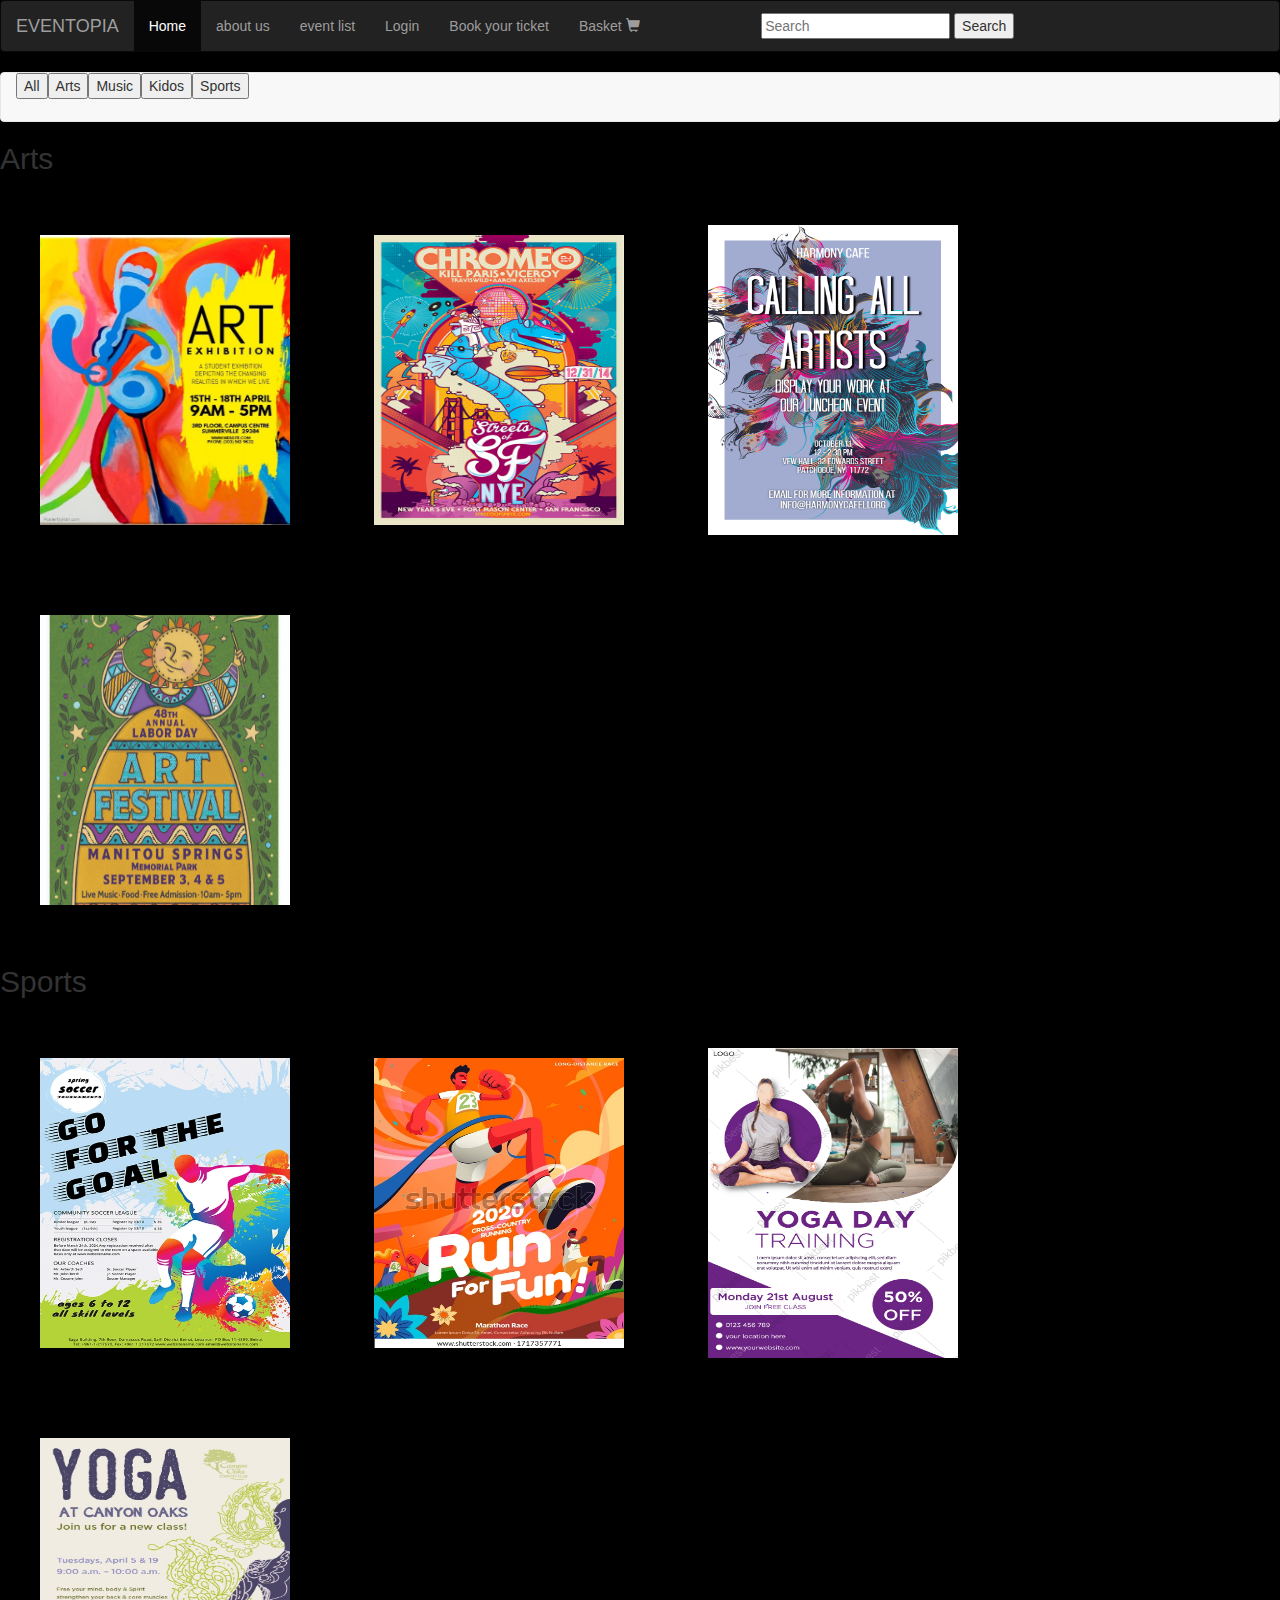
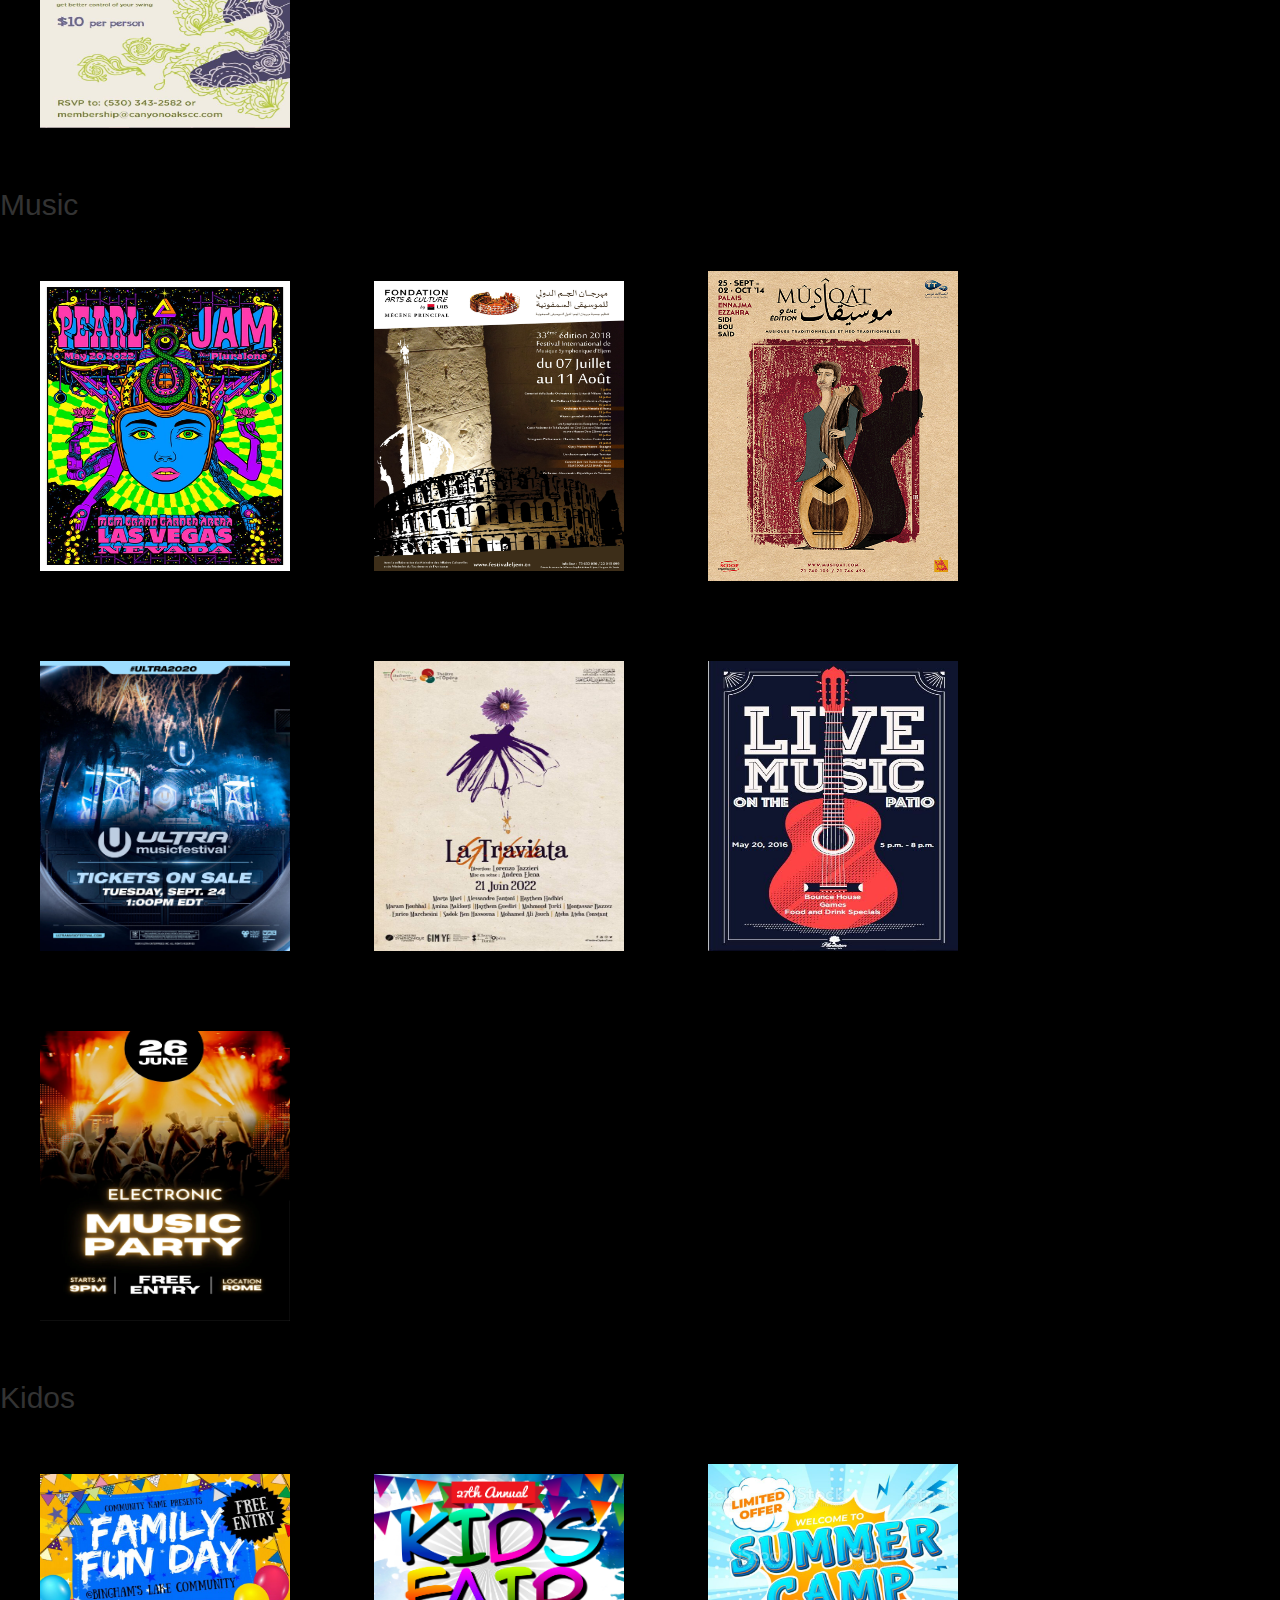
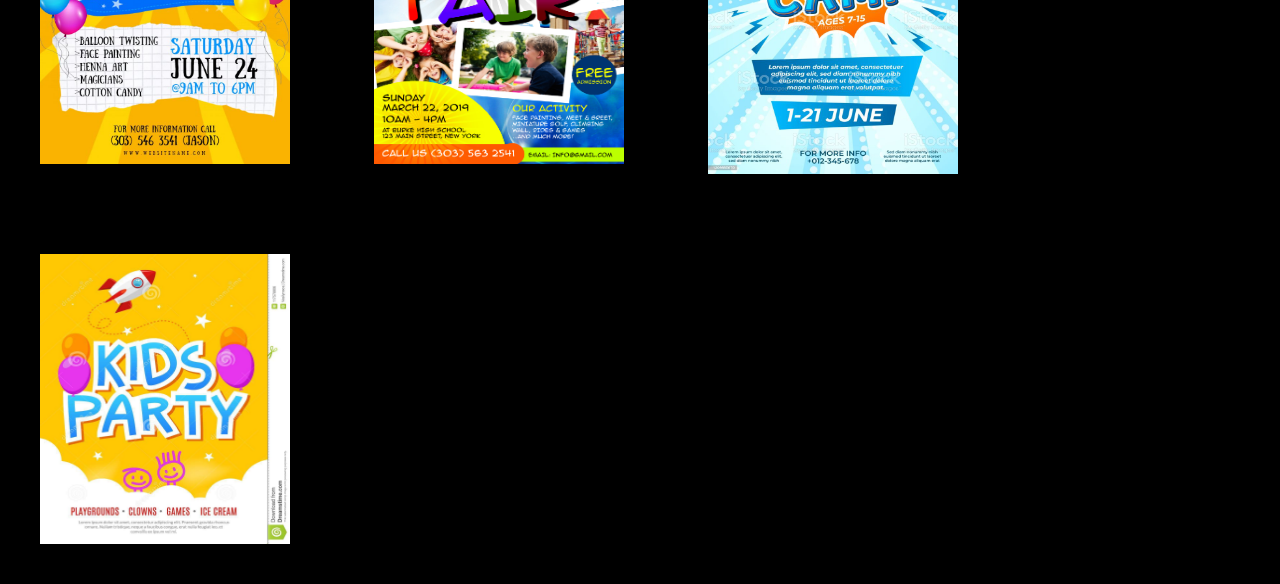
==== eventlist.html @ 47503dda "ya aaarbi" ====
<!DOCTYPE html>
<html lang="en">
<head>
    <meta charset="UTF-8">
    <meta http-equiv="X-UA-Compatible" content="IE=edge">
    <meta name="viewport" content="width=device-width, initial-scale=1.0">
    <link rel="stylesheet" href="style.css">
    <link rel="stylesheet" href="https://maxcdn.bootstrapcdn.com/bootstrap/3.4.1/css/bootstrap.min.css">
  <script src="https://ajax.googleapis.com/ajax/libs/jquery/3.6.3/jquery.min.js"></script>
  <script src="https://maxcdn.bootstrapcdn.com/bootstrap/3.4.1/js/bootstrap.min.js"></script>
  <script src="sweetalert2.all.min.js"></script>
  <link rel="stylesheet" href="style.css">
    <title>Document</title>
</head>
<body style="background-color: black;" >
    <nav class="navbar navbar-inverse">
        <div class="container-fluid">
          <div class="navbar-header">
            <a class="navbar-brand">EVENTOPIA</a>
          </div>
          <ul class="nav navbar-nav">
            <li class="active"><a href="#">Home</a></li>
            <li><a href="#">about us </a></li>
            <li><a href="eventlist.html">event list</a></li>
            <li id="login"><a href="login.html">Login</a></li>
            <li id="book"><a href="login.html">Book your ticket</a></li>
            <li id="basket"><a href="#">Basket <span class="glyphicon glyphicon-shopping-cart"></span></a></li>
          </ul>
          <form class="form">
            <div id="search" >
              <input type="text" class="input" placeholder="Search" name="search">
            <button type="submit" class="button">Search</button>
            </div>
          </form>
        </div>
      </nav>
      <nav class="navbar navbar-default">
        <div class="container-fluid">
          <ul class="nav navbar-nav">
            <li><button class="filter-btn" data-filter="all">All</button></li>
            <li><button id="art" data-filter="arts">Arts</button></li>
            <li><button class="filter-btn" data-filter="music">Music</button></li>
            <li><button class="filter-btn" data-filter="kidos">Kidos</button></li>
            <li><button class="filter-btn" data-filter="sports">Sports</button></li>
          </ul>
        </div>
      </nav>
    <div>
      <div class="arts">
        <h2>Arts</h2>
        <img class="img" src="./assets/art1.jpg">
          <time datetime="2022"></time>
            <img class="img" src="./assets/art2.jpg">
              <time datetime="2022"></time>
              <img class="img" id="long" src="./assets/art3.jpg">
            <time datetime="2022"></time>
            <img class="img" src="./assets/art4.jpg">
            <time datetime="2022"></time>
          </div>
          <div class="sport">
            <h2>Sports</h2>
            <img class="img" src="./assets/sport1.jpg">
              <time datetime="2022"></time>
                <img class="img" src="./assets/sport2.jpg">
                  <time datetime="2022"></time>
                  <img class="img" id="long" src="./assets/sport3.jpg">
                <time datetime="2022"></time>
                <img class="img" src="./assets/sport4.jpg">
                <time datetime="2022"></time>
              </div>
              <div class="music">
                <h2>Music</h2>
                <img class="img" src="./assets/music1.jpg">
                  <time datetime="2022"></time>
                    <img class="img" src="./assets/music2.jpg">
                      <time datetime="2022"></time>
                      <img class="img" id="long" src="./assets/music3.jpg">
                    <time datetime="2022"></time>
                    <img class="img" src="./assets/music4.jpg">
                    <time datetime="2022"></time>
                    <img class="img" src="./assets/music5.jpg">
                    <time datetime="2022"></time>
                    <img class="img" src="./assets/music6.jpg">
                    <time datetime="2022"></time>
                    <img class="img" src="./assets/music7.jpg">
                    <time datetime="2022"></time>
                  </div>
                  <div class="kidos">
                    <h2>Kidos</h2>
                    <img class="img" src="./assets/kidos1.jpg" >
                      <time datetime="2022"></time>
                        <img class="img" src="./assets/kidos2.jpg">
                          <time datetime="2022"></time>
                          <img class="img" id="long" src="./assets/kidos3jpg.jpg">
                        <time datetime="2022"></time>
                        <img class="img" src="./assets/kidos5.jpg">
                        <time datetime="2022"></time>
                </div>
            



        
        </div>
       


<script src="script.js"></script>
</body>
</html>
---- style.css ----
#search {
    text-align: right;
    padding-top: 1%;
    padding-right: 20%;
}

.img{
    width: 250px;
    height: 290px;
    margin: 40px;
}
      
 #long{
    height: 310px;
 } 
 #basket {
  
 }
---- style.css ----
#search {
    text-align: right;
    padding-top: 1%;
    padding-right: 20%;
}

.img{
    width: 250px;
    height: 290px;
    margin: 40px;
}
      
 #long{
    height: 310px;
 } 
 #basket {
  
 }
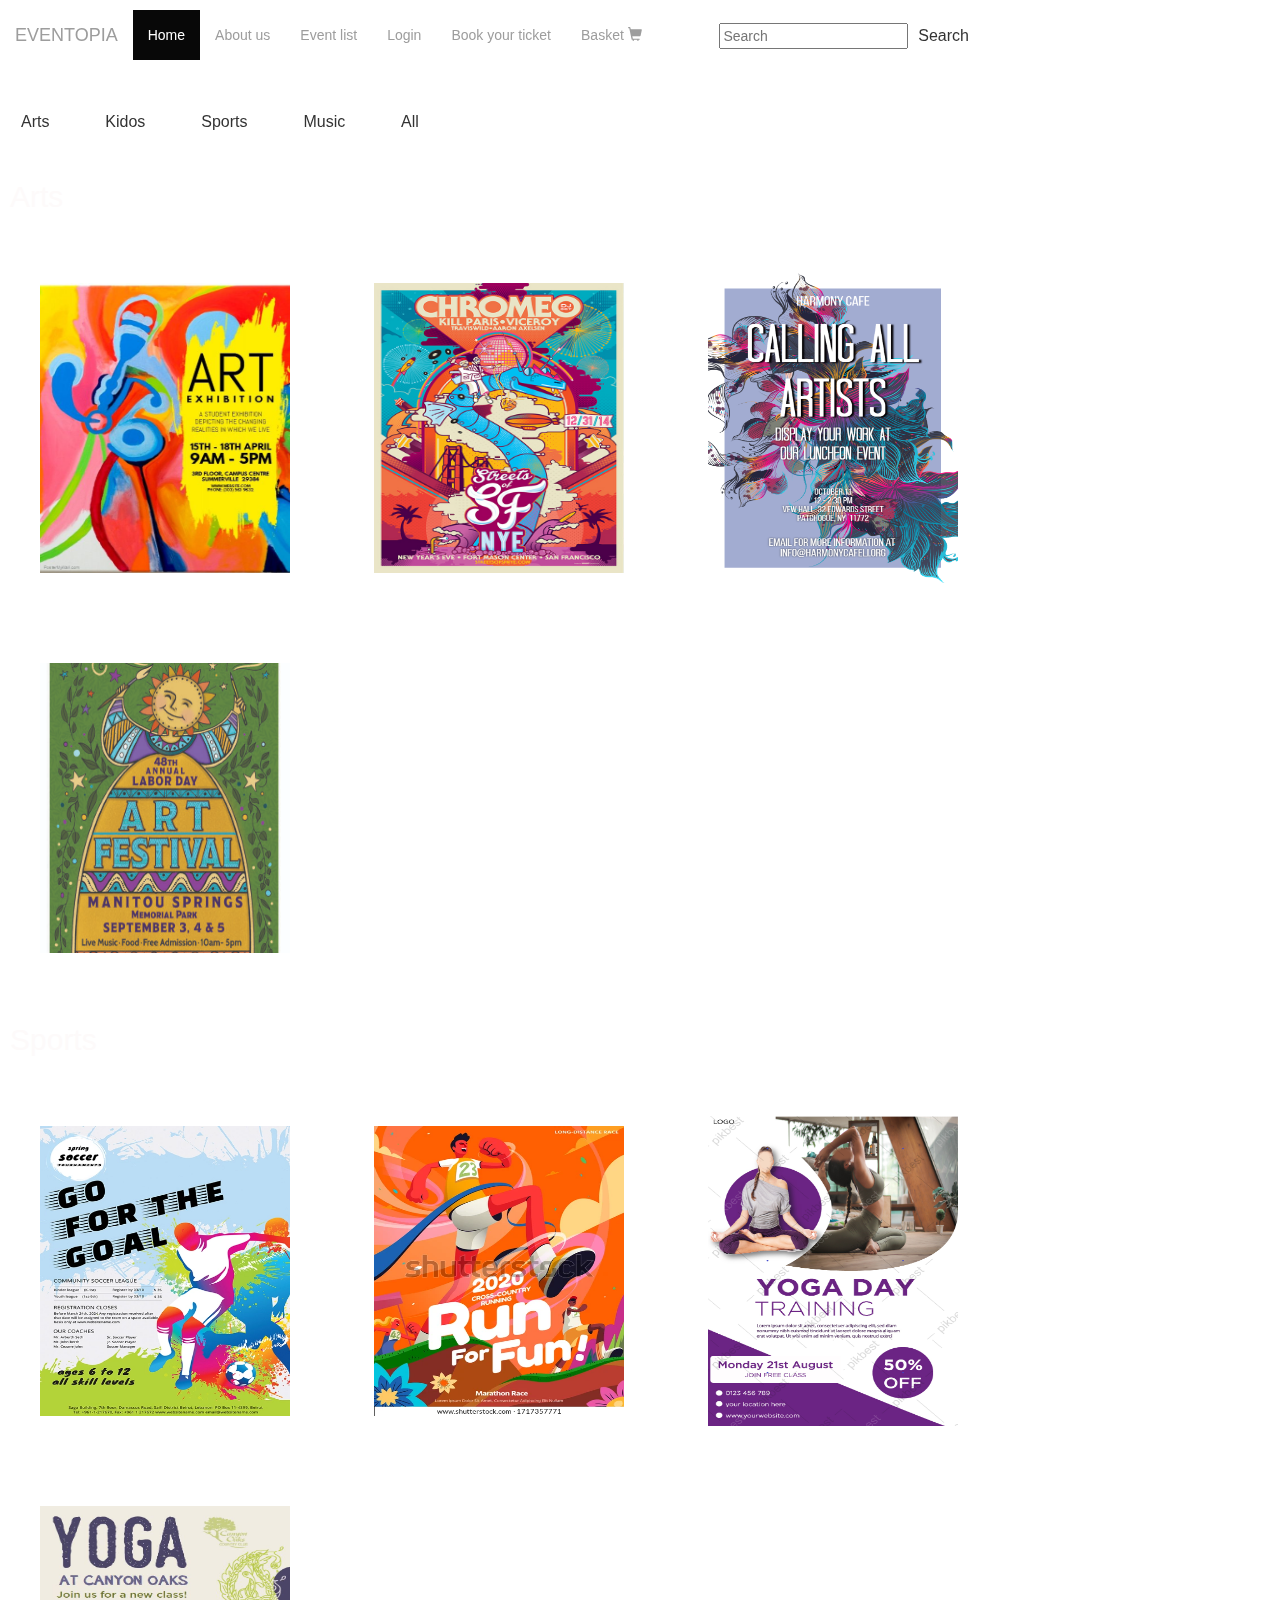
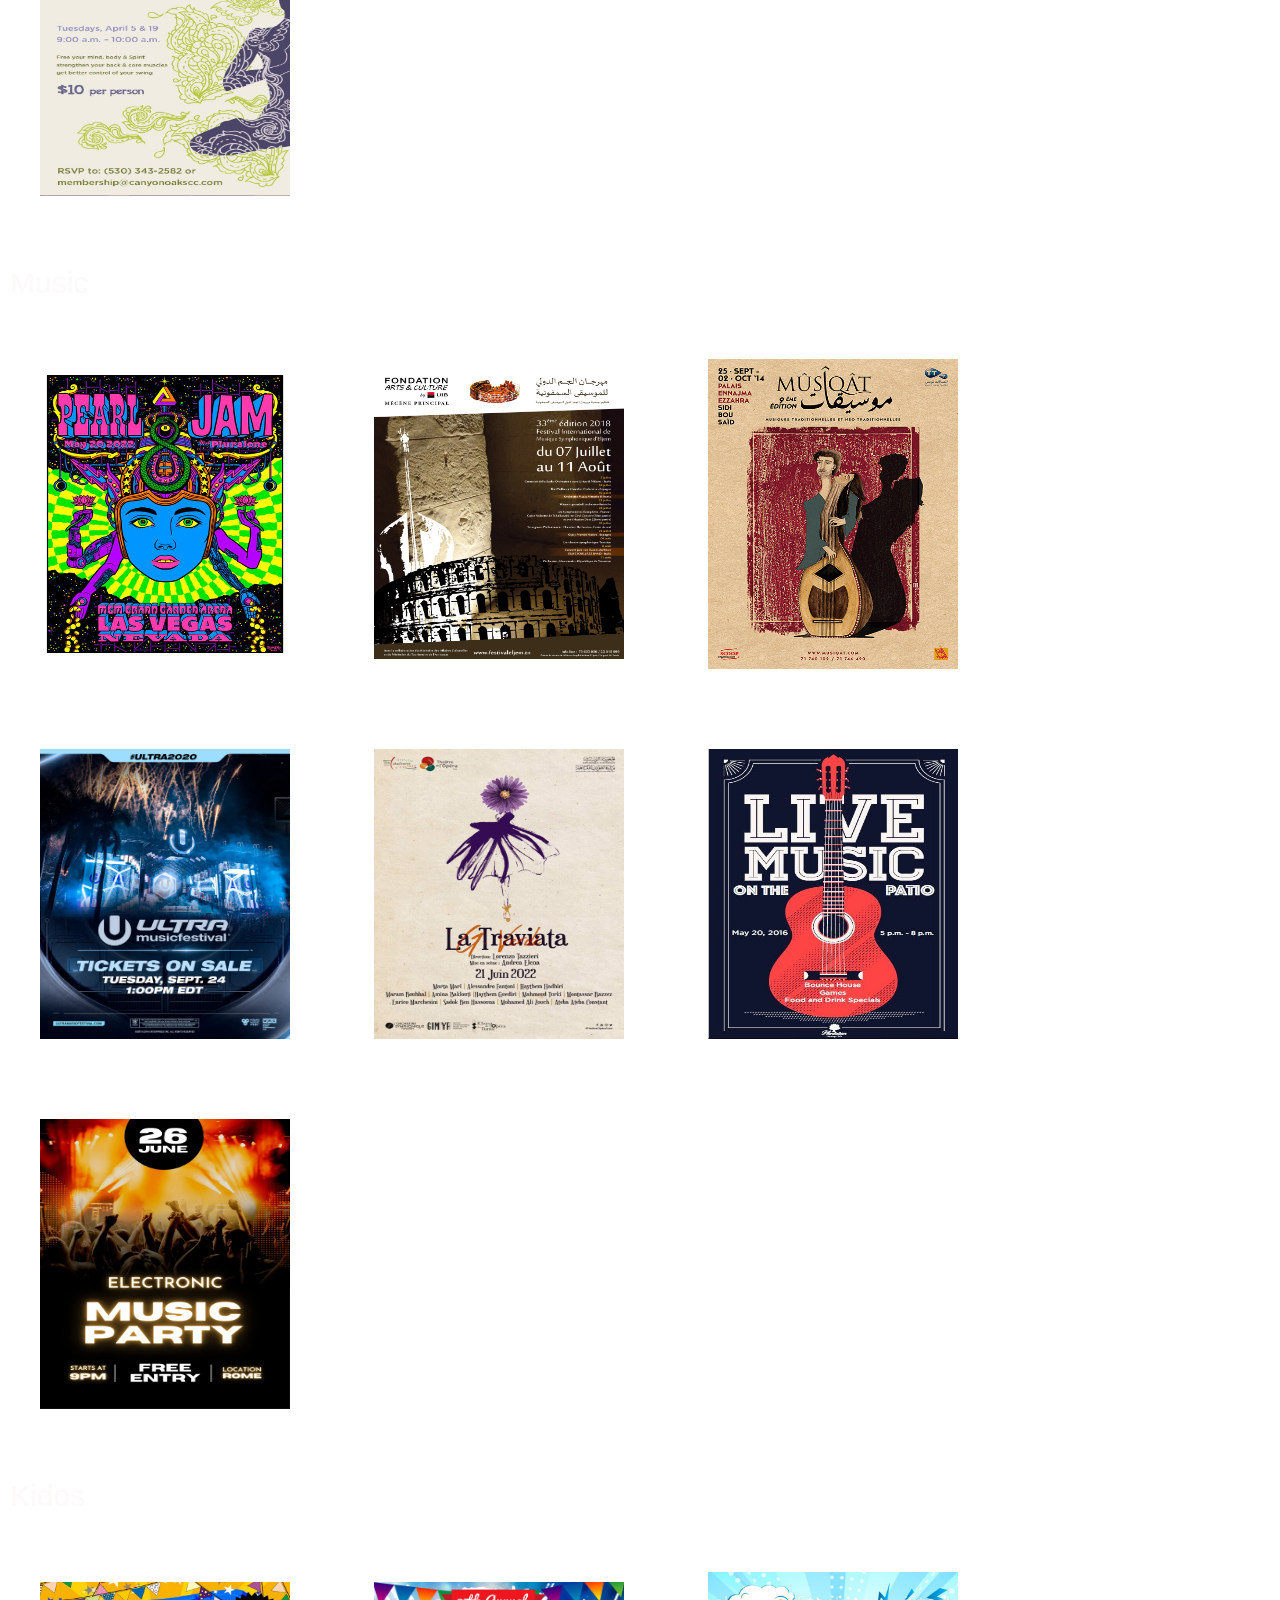
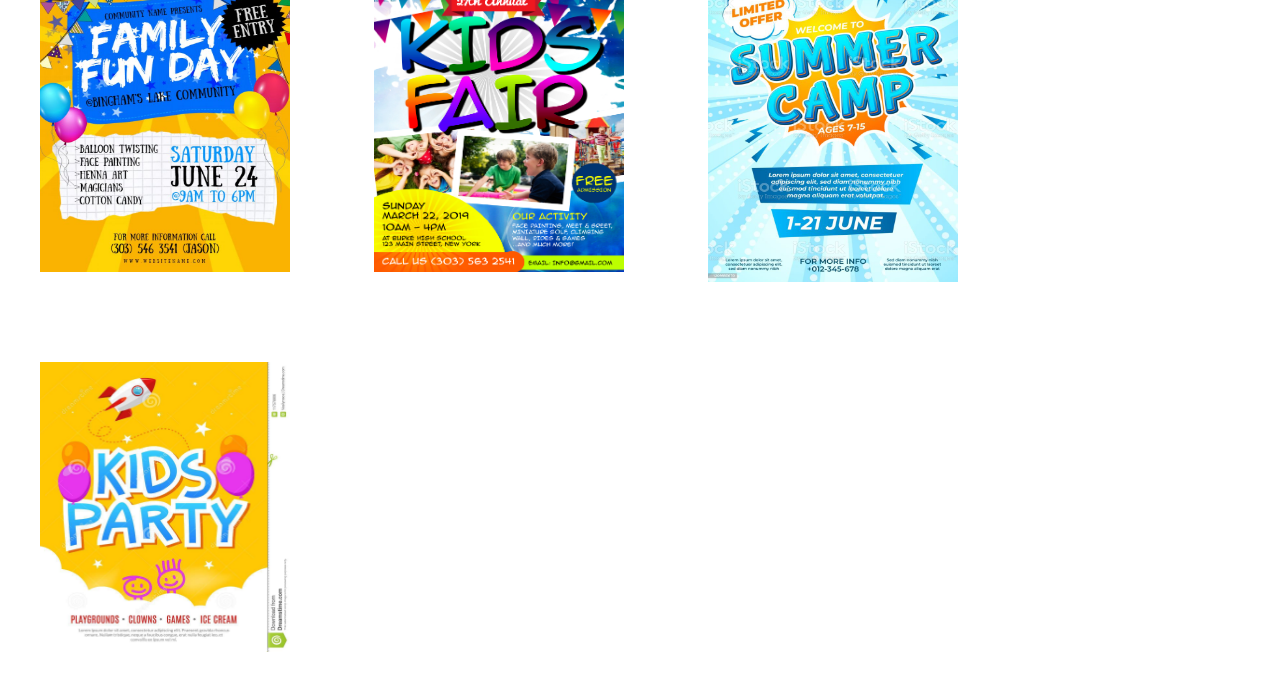
==== commit 7bba474e: "bara ya arbi" ====
--- a/eventlist.html
+++ b/eventlist.html
@@ -5,50 +5,55 @@
     <meta http-equiv="X-UA-Compatible" content="IE=edge">
     <meta name="viewport" content="width=device-width, initial-scale=1.0">
     <link rel="stylesheet" href="style.css">
+    <link rel="stylesheet" href="frontpage.css">
     <link rel="stylesheet" href="https://maxcdn.bootstrapcdn.com/bootstrap/3.4.1/css/bootstrap.min.css">
   <script src="https://ajax.googleapis.com/ajax/libs/jquery/3.6.3/jquery.min.js"></script>
   <script src="https://maxcdn.bootstrapcdn.com/bootstrap/3.4.1/js/bootstrap.min.js"></script>
   <script src="sweetalert2.all.min.js"></script>
+  <link rel="stylesheet" href="https://cdnjs.cloudflare.com/ajax/libs/font-awesome/4.7.0/css/font-awesome.min.css">
+
   <link rel="stylesheet" href="style.css">
     <title>Document</title>
 </head>
-<body style="background-color: black;" >
-    <nav class="navbar navbar-inverse">
+<body style="background-image: url(https://img.freepik.com/premium-vector/curved-white-lines-black-background-abstract-pattern_88653-418.jpg?w=740);" >
+    <nav class="navbar navbar-inverse" id="navbar" >
         <div class="container-fluid">
           <div class="navbar-header">
             <a class="navbar-brand">EVENTOPIA</a>
           </div>
           <ul class="nav navbar-nav">
-            <li class="active"><a href="#">Home</a></li>
-            <li><a href="#">about us </a></li>
-            <li><a href="eventlist.html">event list</a></li>
+            <li class="active"><a href="index.html">Home</a></li>
+            <li><a href="#">About us </a></li>
+            <li><a href="eventlist.html">Event list</a></li>
             <li id="login"><a href="login.html">Login</a></li>
             <li id="book"><a href="login.html">Book your ticket</a></li>
-            <li id="basket"><a href="#">Basket <span class="glyphicon glyphicon-shopping-cart"></span></a></li>
+            <li id="add-to-cart"><a href="#">Basket <span class="glyphicon glyphicon-shopping-cart"></span></a></li>
           </ul>
-          <form class="form">
-            <div id="search" >
-              <input type="text" class="input" placeholder="Search" name="search">
+          <div id="search">
+            <input type="text" class="input" placeholder="Search" name="search">
             <button type="submit" class="button">Search</button>
-            </div>
-          </form>
+            <ion-icon name="search-outline"></ion-icon>
+          </div>
+         
+          <div id="gallery"></div>
+          
         </div>
       </nav>
-      <nav class="navbar navbar-default">
+      <nav class="navbar navbar-default" id="navbar2" >
         <div class="container-fluid">
           <ul class="nav navbar-nav">
-            <li><button class="filter-btn" data-filter="all">All</button></li>
-            <li><button id="art" data-filter="arts">Arts</button></li>
-            <li><button class="filter-btn" data-filter="music">Music</button></li>
-            <li><button class="filter-btn" data-filter="kidos">Kidos</button></li>
-            <li><button class="filter-btn" data-filter="sports">Sports</button></li>
+            <button onclick="showImages('arts')">Arts</button>
+            <button onclick="showImages('kidos')">Kidos</button>
+             <button onclick="showImages('sport')">Sports</button>
+              <button onclick="showImages('music')">Music</button>
+              <button onclick="location.reload()">All</button>
           </ul>
         </div>
       </nav>
     <div>
       <div class="arts">
-        <h2>Arts</h2>
-        <img class="img" src="./assets/art1.jpg">
+        <h2 id="hloul">Arts</h2>
+        <img class="img" src="./assets/art1.jpg"  >
           <time datetime="2022"></time>
             <img class="img" src="./assets/art2.jpg">
               <time datetime="2022"></time>
@@ -58,7 +63,7 @@
             <time datetime="2022"></time>
           </div>
           <div class="sport">
-            <h2>Sports</h2>
+            <h2 id="hloul">Sports</h2>
             <img class="img" src="./assets/sport1.jpg">
               <time datetime="2022"></time>
                 <img class="img" src="./assets/sport2.jpg">
@@ -69,7 +74,7 @@
                 <time datetime="2022"></time>
               </div>
               <div class="music">
-                <h2>Music</h2>
+                <h2 id="hloul">Music</h2>
                 <img class="img" src="./assets/music1.jpg">
                   <time datetime="2022"></time>
                     <img class="img" src="./assets/music2.jpg">
@@ -86,7 +91,7 @@
                     <time datetime="2022"></time>
                   </div>
                   <div class="kidos">
-                    <h2>Kidos</h2>
+                    <h2 id="hloul">Kidos</h2>
                     <img class="img" src="./assets/kidos1.jpg" >
                       <time datetime="2022"></time>
                         <img class="img" src="./assets/kidos2.jpg">
@@ -97,11 +102,11 @@
                         <time datetime="2022"></time>
                 </div>
             
-
-
-
+                
+           </div>
         
-        </div>
+      </div>
+      
        
 
 
--- a/style.css
+++ b/style.css
@@ -13,6 +13,56 @@
  #long{
     height: 310px;
  } 
- #basket {
+ 
   
- }    
+   
+ .navbar {
+    background-color: #ffffff;
+    box-shadow: 0 2px 4px rgba(0, 0, 0, 0);
+    border-radius: 0;
+    border: none;
+    padding-top: 10px ;
+  }
+  
+  .navbar button {
+    background-color: #fff;
+    border: none;
+    font-size: 16px;
+    color: #333;
+    cursor: pointer;
+    margin-right: 40px;
+    margin-bottom: 10px;
+  }
+  
+  .navbar button:hover {
+    color: #f5e8e8;
+    background-color: #000000;
+  }
+  
+  .navbar button:focus {
+    outline: none;
+  }
+  img {
+    max-width: 100%;
+  }
+  
+  .small-img {
+    max-width: 12%;
+    
+  }
+  #navbar {
+    position: fixed;
+    top: 0px;
+    width: 100%;
+  }
+#navbar2 {
+    margin-top: 100px;
+    
+}
+#hloul {
+  color: rgb(253, 250, 250);
+  padding: 10px;
+  border-radius: 5px;
+  
+}
+
--- a/style.css
+++ b/style.css
@@ -13,6 +13,56 @@
  #long{
     height: 310px;
  } 
- #basket {
+ 
   
- }    
+   
+ .navbar {
+    background-color: #ffffff;
+    box-shadow: 0 2px 4px rgba(0, 0, 0, 0);
+    border-radius: 0;
+    border: none;
+    padding-top: 10px ;
+  }
+  
+  .navbar button {
+    background-color: #fff;
+    border: none;
+    font-size: 16px;
+    color: #333;
+    cursor: pointer;
+    margin-right: 40px;
+    margin-bottom: 10px;
+  }
+  
+  .navbar button:hover {
+    color: #f5e8e8;
+    background-color: #000000;
+  }
+  
+  .navbar button:focus {
+    outline: none;
+  }
+  img {
+    max-width: 100%;
+  }
+  
+  .small-img {
+    max-width: 12%;
+    
+  }
+  #navbar {
+    position: fixed;
+    top: 0px;
+    width: 100%;
+  }
+#navbar2 {
+    margin-top: 100px;
+    
+}
+#hloul {
+  color: rgb(253, 250, 250);
+  padding: 10px;
+  border-radius: 5px;
+  
+}
+
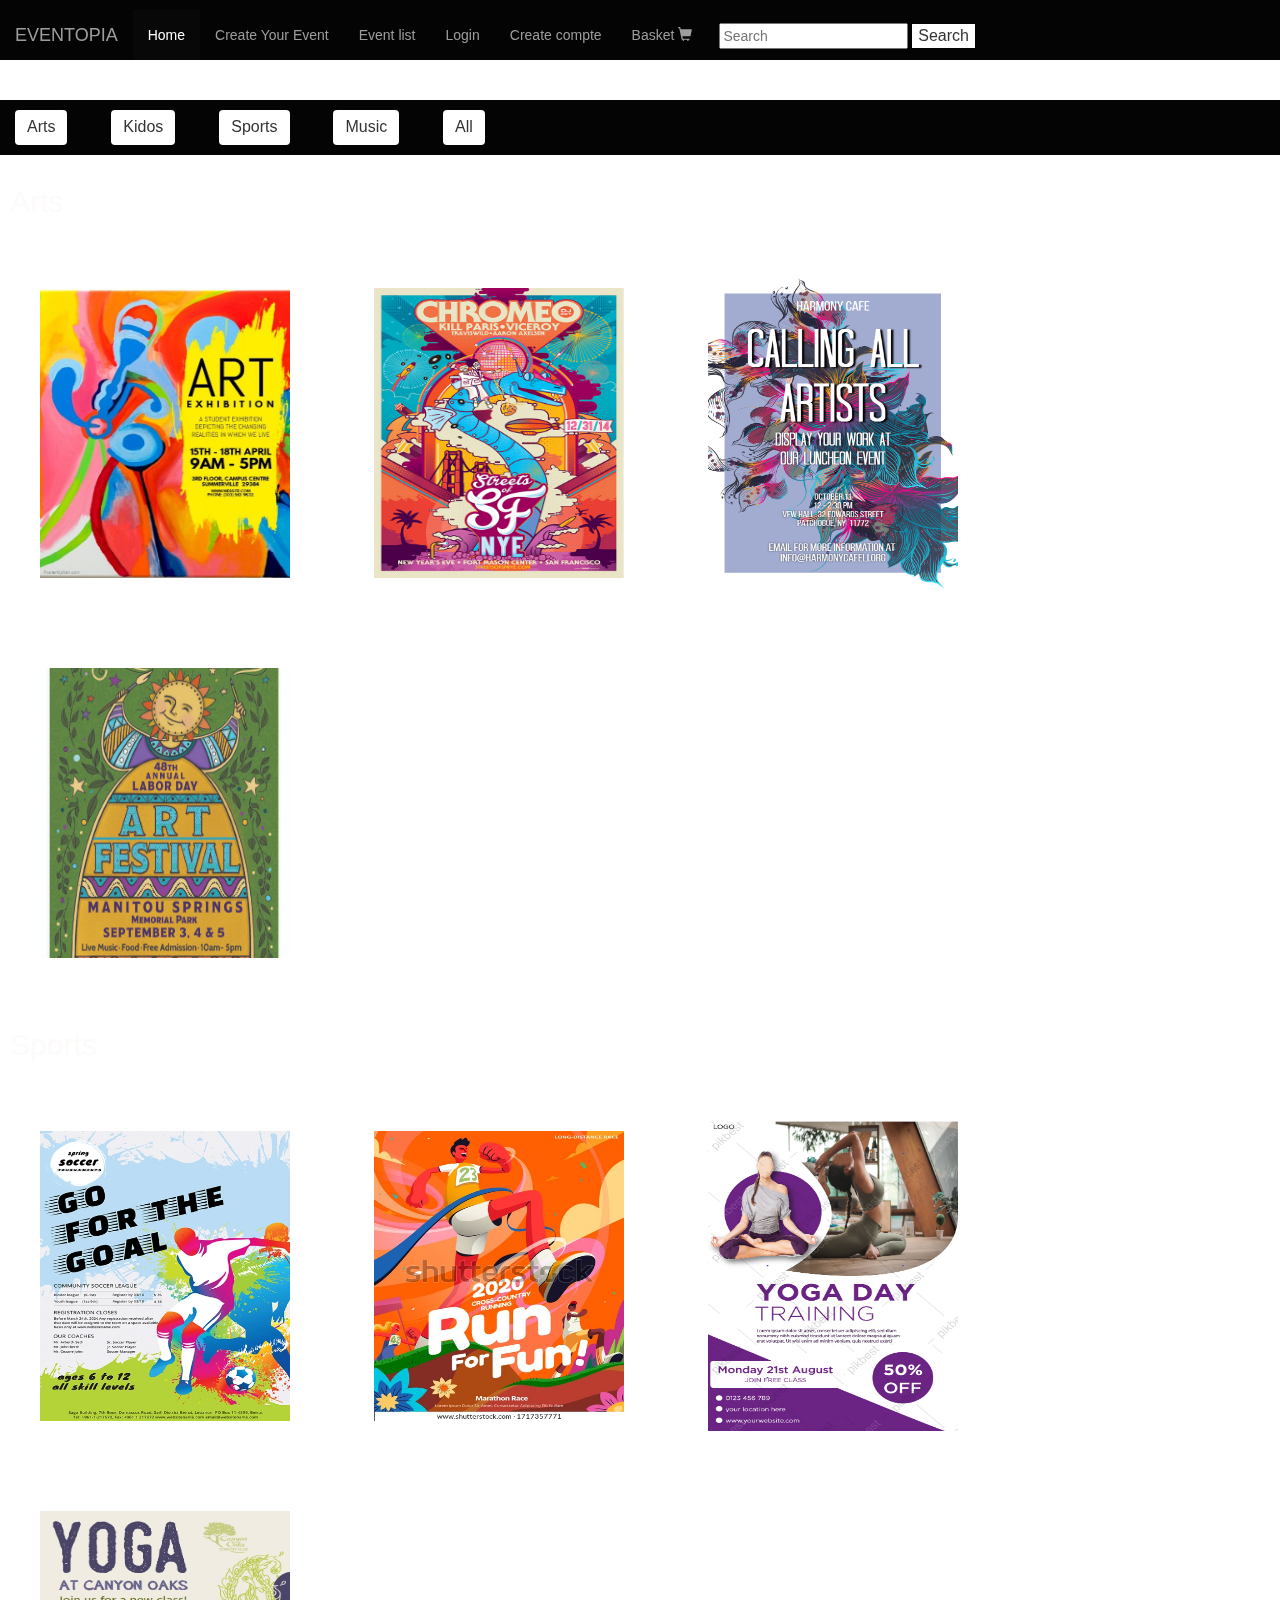
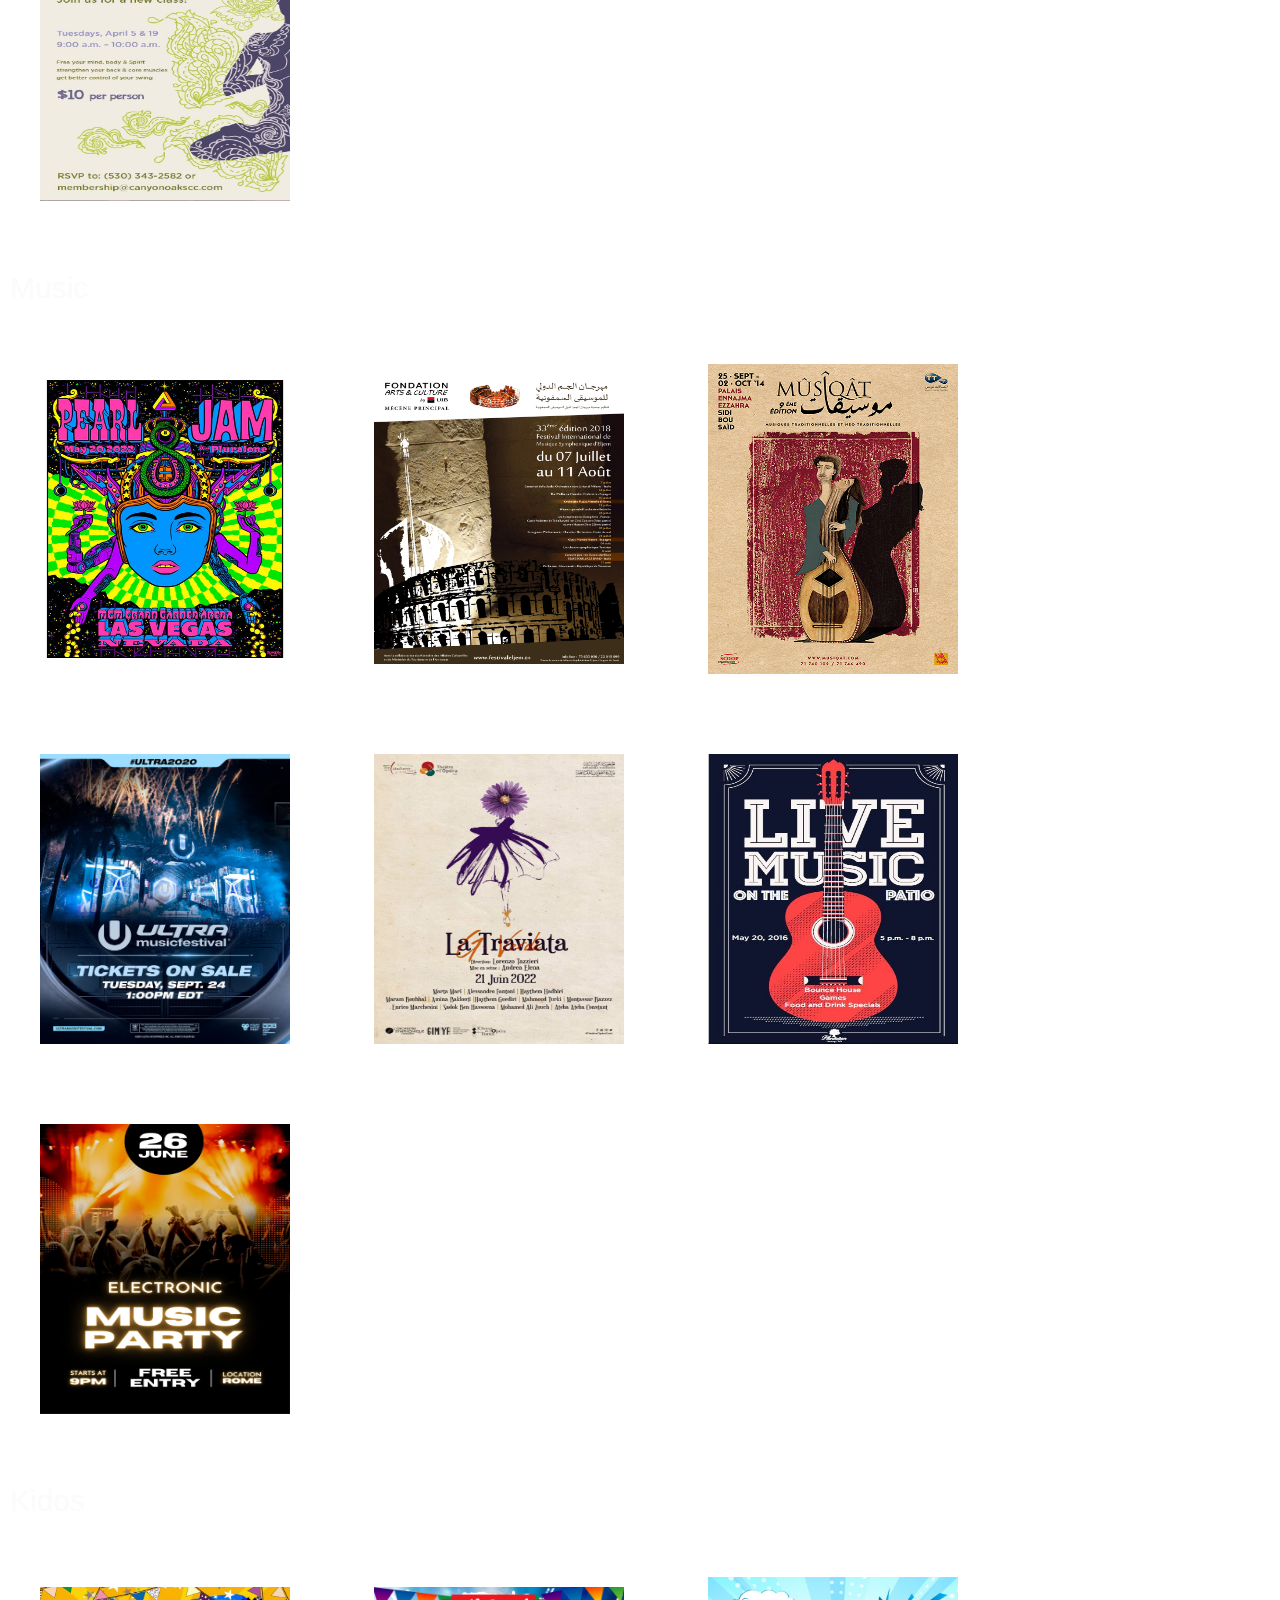
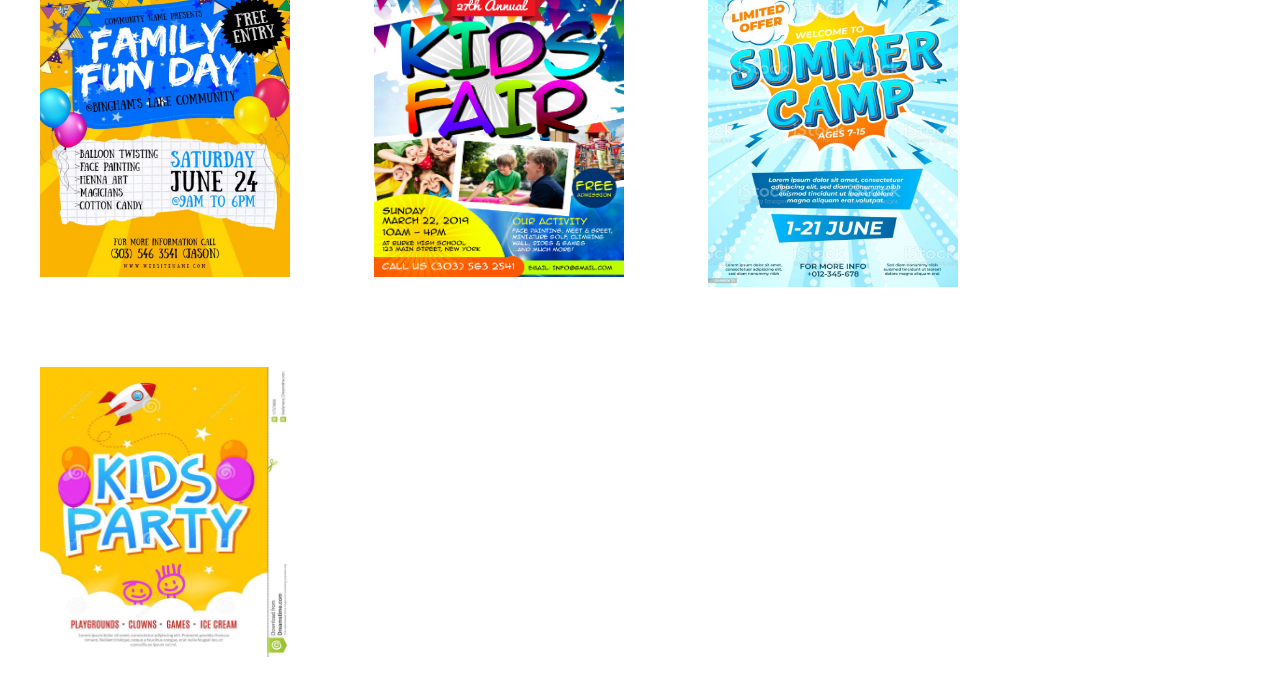
==== commit bb10dc11: "done" ====
--- a/eventlist.html
+++ b/eventlist.html
@@ -23,10 +23,10 @@
           </div>
           <ul class="nav navbar-nav">
             <li class="active"><a href="index.html">Home</a></li>
-            <li><a href="#">About us </a></li>
+            <li><a href="home.html">Create Your Event </a></li>
             <li><a href="eventlist.html">Event list</a></li>
             <li id="login"><a href="login.html">Login</a></li>
-            <li id="book"><a href="login.html">Book your ticket</a></li>
+            <li id="book"><a href="creation.html">Create compte</a></li>
             <li id="add-to-cart"><a href="#">Basket <span class="glyphicon glyphicon-shopping-cart"></span></a></li>
           </ul>
           <div id="search">
@@ -42,63 +42,63 @@
       <nav class="navbar navbar-default" id="navbar2" >
         <div class="container-fluid">
           <ul class="nav navbar-nav">
-            <button onclick="showImages('arts')">Arts</button>
-            <button onclick="showImages('kidos')">Kidos</button>
-             <button onclick="showImages('sport')">Sports</button>
-              <button onclick="showImages('music')">Music</button>
-              <button onclick="location.reload()">All</button>
+            <button onclick="showImages('arts')" class="btn btn-dark">Arts</button>
+            <button onclick="showImages('kidos')" class="btn btn-dark">Kidos</button>
+             <button onclick="showImages('sport')" class="btn btn-dark">Sports</button>
+              <button onclick="showImages('music')" class="btn btn-dark">Music</button>
+              <button onclick="location.reload()" class="btn btn-dark">All</button>
           </ul>
         </div>
       </nav>
     <div>
       <div class="arts">
         <h2 id="hloul">Arts</h2>
-        <img class="img" src="./assets/art1.jpg"  >
+        <a href="book.html" > <img class="img" src="./assets/art1.jpg"  ></a>
           <time datetime="2022"></time>
-            <img class="img" src="./assets/art2.jpg">
+          <a href="book.html" >  <img class="img" src="./assets/art2.jpg"> </a>
               <time datetime="2022"></time>
-              <img class="img" id="long" src="./assets/art3.jpg">
+              <a href="book.html" >  <img class="img" id="long" src="./assets/art3.jpg"> </a>
             <time datetime="2022"></time>
-            <img class="img" src="./assets/art4.jpg">
+            <a href="book.html" >    <img class="img" src="./assets/art4.jpg"></a>
             <time datetime="2022"></time>
           </div>
           <div class="sport">
             <h2 id="hloul">Sports</h2>
-            <img class="img" src="./assets/sport1.jpg">
+            <a href="book.html" >  <img class="img" src="./assets/sport1.jpg"> </a>
               <time datetime="2022"></time>
-                <img class="img" src="./assets/sport2.jpg">
+              <a href="book.html" >  <img class="img" src="./assets/sport2.jpg"></a>
                   <time datetime="2022"></time>
-                  <img class="img" id="long" src="./assets/sport3.jpg">
+                  <a href="book.html" >    <img class="img" id="long" src="./assets/sport3.jpg"> </a>
                 <time datetime="2022"></time>
-                <img class="img" src="./assets/sport4.jpg">
+                <a href="book.html" >   <img class="img" src="./assets/sport4.jpg"> </a>
                 <time datetime="2022"></time>
               </div>
               <div class="music">
                 <h2 id="hloul">Music</h2>
-                <img class="img" src="./assets/music1.jpg">
+                <a href="book.html" >   <img class="img" src="./assets/music1.jpg"> </a>
                   <time datetime="2022"></time>
-                    <img class="img" src="./assets/music2.jpg">
+                  <a href="book.html" >   <img class="img" src="./assets/music2.jpg"> </a>
                       <time datetime="2022"></time>
-                      <img class="img" id="long" src="./assets/music3.jpg">
+                      <a href="book.html" >  <img class="img" id="long" src="./assets/music3.jpg"> </a>
                     <time datetime="2022"></time>
-                    <img class="img" src="./assets/music4.jpg">
+                    <a href="book.html" >  <img class="img" src="./assets/music4.jpg"> </a>
                     <time datetime="2022"></time>
-                    <img class="img" src="./assets/music5.jpg">
+                    <a href="book.html" >  <img class="img" src="./assets/music5.jpg"> </a>
                     <time datetime="2022"></time>
-                    <img class="img" src="./assets/music6.jpg">
+                    <a href="book.html" >  <img class="img" src="./assets/music6.jpg"> </a>
                     <time datetime="2022"></time>
-                    <img class="img" src="./assets/music7.jpg">
+                    <a href="book.html" >   <img class="img" src="./assets/music7.jpg"> </a>
                     <time datetime="2022"></time>
                   </div>
                   <div class="kidos">
                     <h2 id="hloul">Kidos</h2>
-                    <img class="img" src="./assets/kidos1.jpg" >
+                    <a href="book.html" >  <img class="img" src="./assets/kidos1.jpg" ></a>
                       <time datetime="2022"></time>
-                        <img class="img" src="./assets/kidos2.jpg">
+                      <a href="book.html" >  <img class="img" src="./assets/kidos2.jpg"></a>
                           <time datetime="2022"></time>
-                          <img class="img" id="long" src="./assets/kidos3jpg.jpg">
+                          <a href="book.html" >  <img class="img" id="long" src="./assets/kidos3jpg.jpg"></a>
                         <time datetime="2022"></time>
-                        <img class="img" src="./assets/kidos5.jpg">
+                        <a href="book.html" >  <img class="img" src="./assets/kidos5.jpg"></a>
                         <time datetime="2022"></time>
                 </div>
             
--- a/style.css
+++ b/style.css
@@ -17,7 +17,7 @@
   
    
  .navbar {
-    background-color: #ffffff;
+    background-color: #050404;
     box-shadow: 0 2px 4px rgba(0, 0, 0, 0);
     border-radius: 0;
     border: none;
--- a/style.css
+++ b/style.css
@@ -17,7 +17,7 @@
   
    
  .navbar {
-    background-color: #ffffff;
+    background-color: #050404;
     box-shadow: 0 2px 4px rgba(0, 0, 0, 0);
     border-radius: 0;
     border: none;
